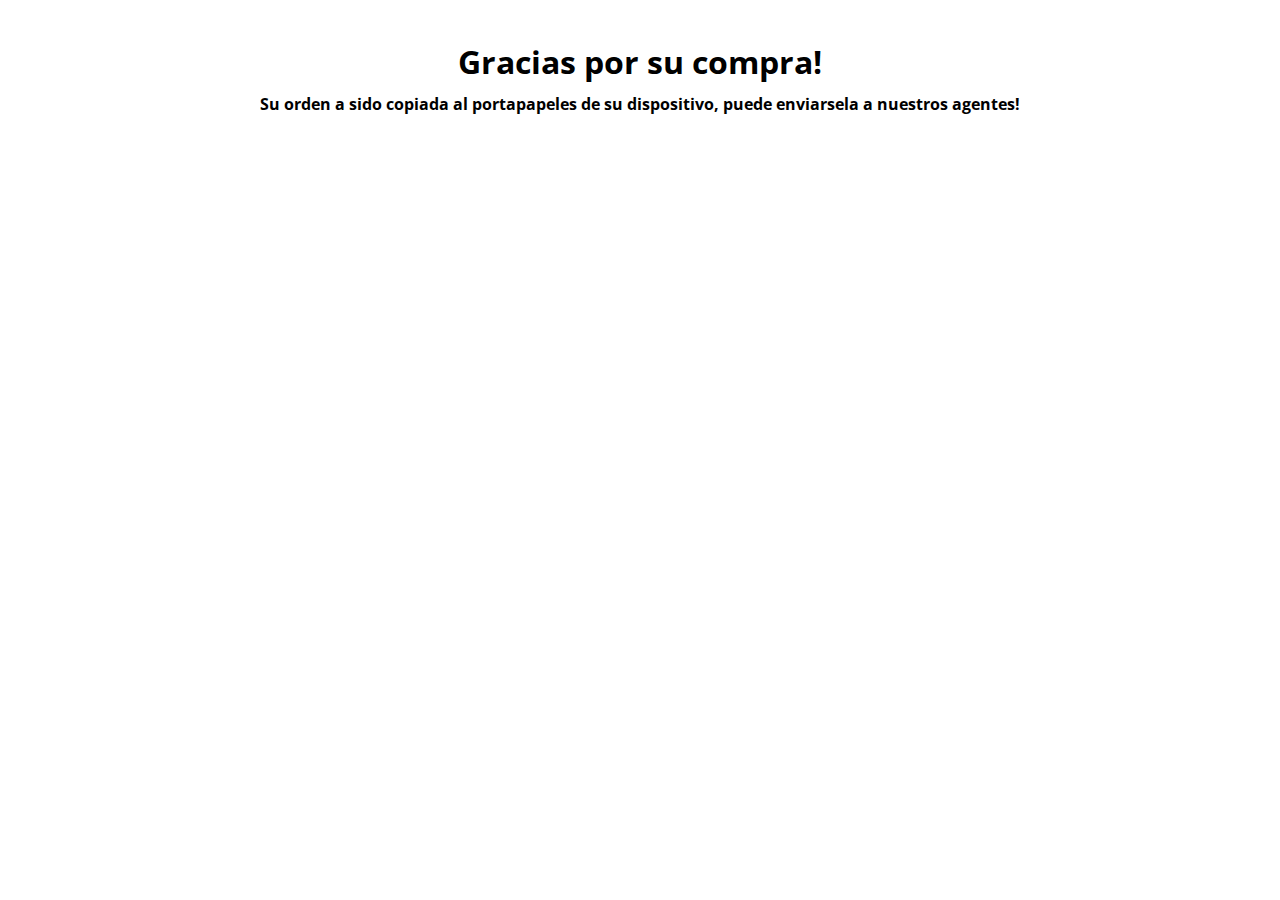
==== final.html @ 14255174 "Add files via upload" ====
<!DOCTYPE html>
<html>
<head>
  <title>Final</title>
  <meta name="viewport" content="width=device-width, initial-scale=1.0">
  <meta http-equiv="X-UA-Compatible" content="IE=edge">

  <style>
    @import url('https://fonts.googleapis.com/css2?family=Open+Sans:ital,wght@0,300..800;1,300..800&display=swap');
    *{
        margin: 0;
        padding: 0;
        font-family: 'Open Sans';
    }
    .encabezado{
        margin-top: 40px;
      text-align: center;
    }
    .encabezado2{
        margin-top: 10px;
      text-align: center;
    }
    .contenido{
        margin-top: 25px;
        text-align: center;
    }
  </style>


</head>

<body>
  <h1 class="encabezado">Gracias por su compra!</h1>
  <h4 class="encabezado2">Su orden a sido copiada al portapapeles de su dispositivo, puede enviarsela a nuestros agentes!</h4>
  <div id="texto-copiado" class="contenido"></div>


  <script>
    const urlParams = new URLSearchParams(window.location.search);
    const texto = urlParams.get('texto');
    document.getElementById('texto-copiado').innerText = texto;
  </script>

</body>
</html>
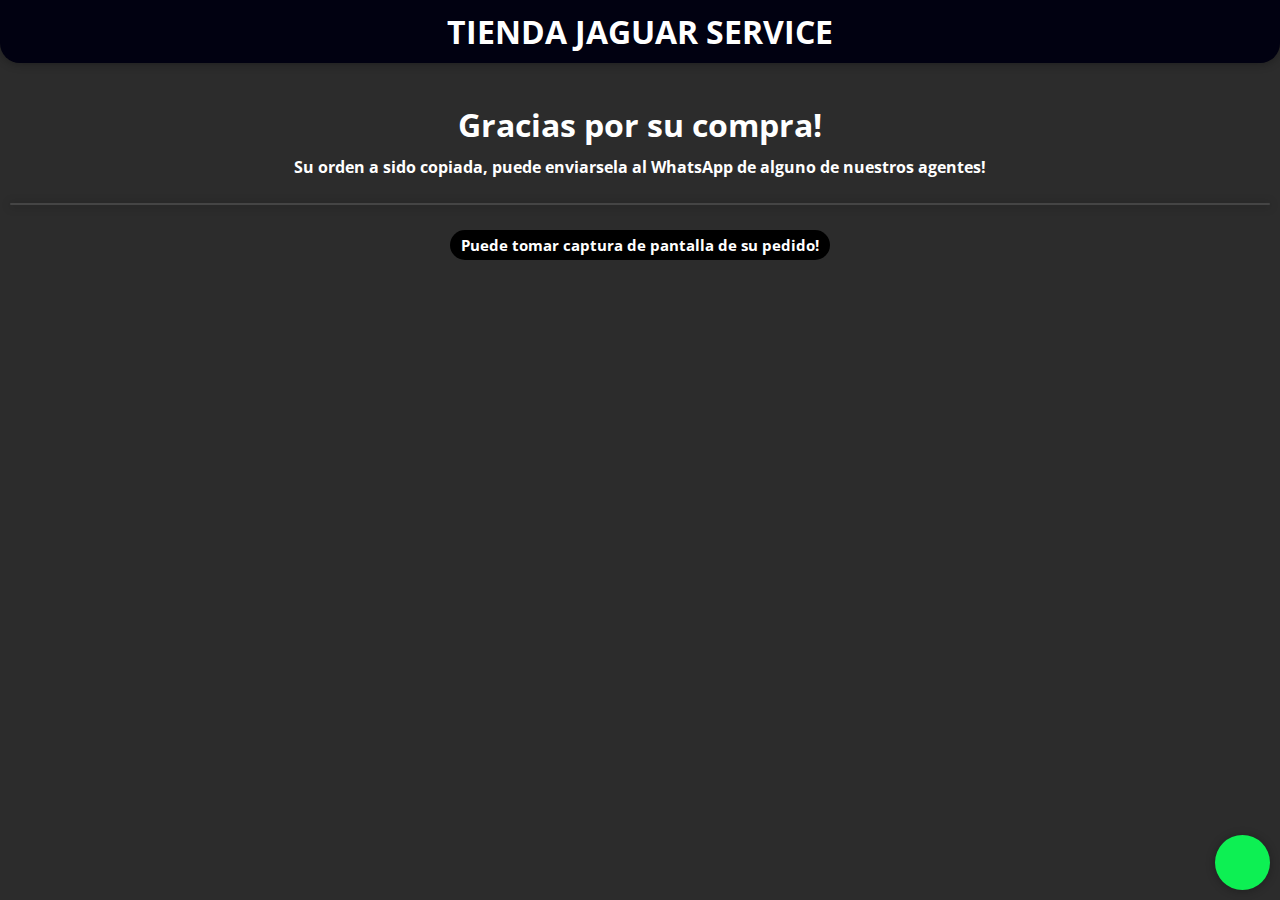
==== commit e8daee4b: "Add files via upload" ====
--- a/final.html
+++ b/final.html
@@ -4,7 +4,7 @@
   <title>Final</title>
   <meta name="viewport" content="width=device-width, initial-scale=1.0">
   <meta http-equiv="X-UA-Compatible" content="IE=edge">
-
+  <link rel="stylesheet" href="https://cdnjs.cloudflare.com/ajax/libs/font-awesome/6.5.2/css/all.min.css" integrity="sha512-SnH5WK+bZxgPHs44uWIX+LLJAJ9/2PkPKZ5QiAj6Ta86w+fsb2TkcmfRyVX3pBnMFcV7oQPJkl9QevSCWr3W6A==" crossorigin="anonymous" referrerpolicy="no-referrer" />
   <style>
     @import url('https://fonts.googleapis.com/css2?family=Open+Sans:ital,wght@0,300..800;1,300..800&display=swap');
     *{
@@ -12,17 +12,68 @@
         padding: 0;
         font-family: 'Open Sans';
     }
+    body{
+      background: #2c2c2c;  
+    }
     .encabezado{
         margin-top: 40px;
       text-align: center;
+      color: #fff;
     }
     .encabezado2{
         margin-top: 10px;
       text-align: center;
+      color: #fff;
+    }
+    .encabezado3{
+        margin: 0 auto;
+      text-align: center;
+      background: black;
+      color: #fff;
+      width: 370px;
+      border-radius: 20px;
+      padding: 5px;
+      font-size: 15px;
     }
     .contenido{
         margin-top: 25px;
+        margin-bottom: 25px;
         text-align: center;
+        margin-left: 10px;
+        margin-right: 10px;
+        border: 1px solid #fafafa10;
+        border-radius: 1rem;
+        background: #fafafa10;
+        backdrop-filter: blur(0.4rem);
+        -webkit-backdrop-filter: blur(0.4rem);
+        color: #fff;
+        box-shadow: 0px 1px 10px rgba(0, 0, 0,0.4);
+    }
+    .btn-wsp{
+    position: fixed;
+      justify-content: center;
+      width: 55px;
+      height: 55px;
+      line-height: 55px;
+      bottom: 10px;
+      right: 10px;
+      background: #0df053;
+      color: #fff;
+      border-radius: 50px;                                
+      text-align: center;
+      font-size: 35px;
+      box-shadow: 0px 1px 10px rgba(0, 0, 0,0.3);
+      z-index: 100;
+    }
+    .header{
+      text-align: center;
+      color: #fff;
+      background: #010111;
+      box-shadow: 0px 1px 10px rgba(0, 0, 0,0.3);
+      border-bottom-left-radius: 20px;
+      border-bottom-right-radius: 20px;
+      padding-top: 10px;
+      padding-bottom: 10px;
     }
   </style>
 
@@ -30,10 +81,14 @@
 </head>
 
 <body>
+  <div class="header"><h1>TIENDA JAGUAR SERVICE</h1></div>
   <h1 class="encabezado">Gracias por su compra!</h1>
-  <h4 class="encabezado2">Su orden a sido copiada al portapapeles de su dispositivo, puede enviarsela a nuestros agentes!</h4>
+  <h4 class="encabezado2">Su orden a sido copiada, puede enviarsela al WhatsApp de alguno de nuestros agentes!</h4>
   <div id="texto-copiado" class="contenido"></div>
+  <div class="encabezado3"><h4>Puede tomar captura de pantalla de su pedido!</h4></div>
 
+
+  <a href="https://wa.me/?text=Hola,+este+es+mi+pedido" class="btn-wsp" target="_blank"><i class="fa-brands fa-whatsapp"></i></a>
 
   <script>
     const urlParams = new URLSearchParams(window.location.search);
